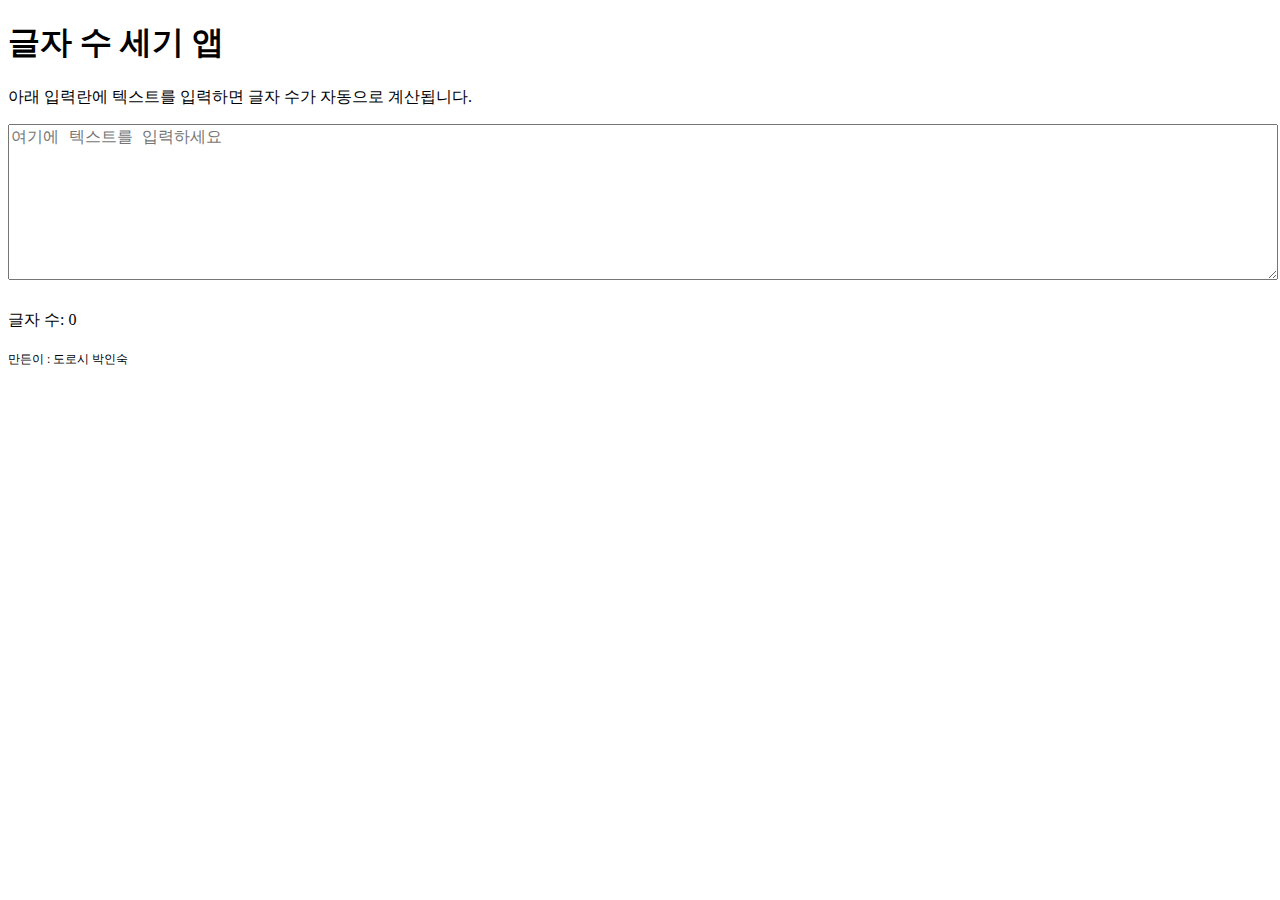
==== index2.html @ fe8a1484 "Create index2.html" ====
<!DOCTYPE html>
<html>
  <head>
    <meta charset="UTF-8">
    <title>글자 수 세기 앱</title>
    <style>
      /* 스타일을 정의합니다. */
      textarea {
        width: 100%;
        height: 150px;
        font-size: 16px;
        margin-bottom: 10px;
      }

      .footer {
        display: flex;
        justify-content: space-between;
        align-items: center;
        margin-top: 20px;
      }

      .author {
        font-size: 12px;
      }

      .ad {
        font-size: 12px;
        text-align: right;
      }
    </style>
  </head>
  <body>
    <h1>글자 수 세기 앱</h1>
    <p>아래 입력란에 텍스트를 입력하면 글자 수가 자동으로 계산됩니다.</p>
    <textarea id="text" placeholder="여기에 텍스트를 입력하세요"></textarea>
    <p>글자 수: <span id="count">0</span></p>
    <div class="footer">
      <div class="author">만든이 : 도로시 박인숙</div>
      <div class="ad"><ins class="kakao_ad_area" style="display:none;"
data-ad-unit = "DAN-nOdAVfkEyyJnaNdP"
data-ad-width = "320"
data-ad-height = "100"></ins>
<script type="text/javascript" src="//t1.daumcdn.net/kas/static/ba.min.js" async></script></div>
    </div>
    <script src="script.js"></script>
  </body>
</html>
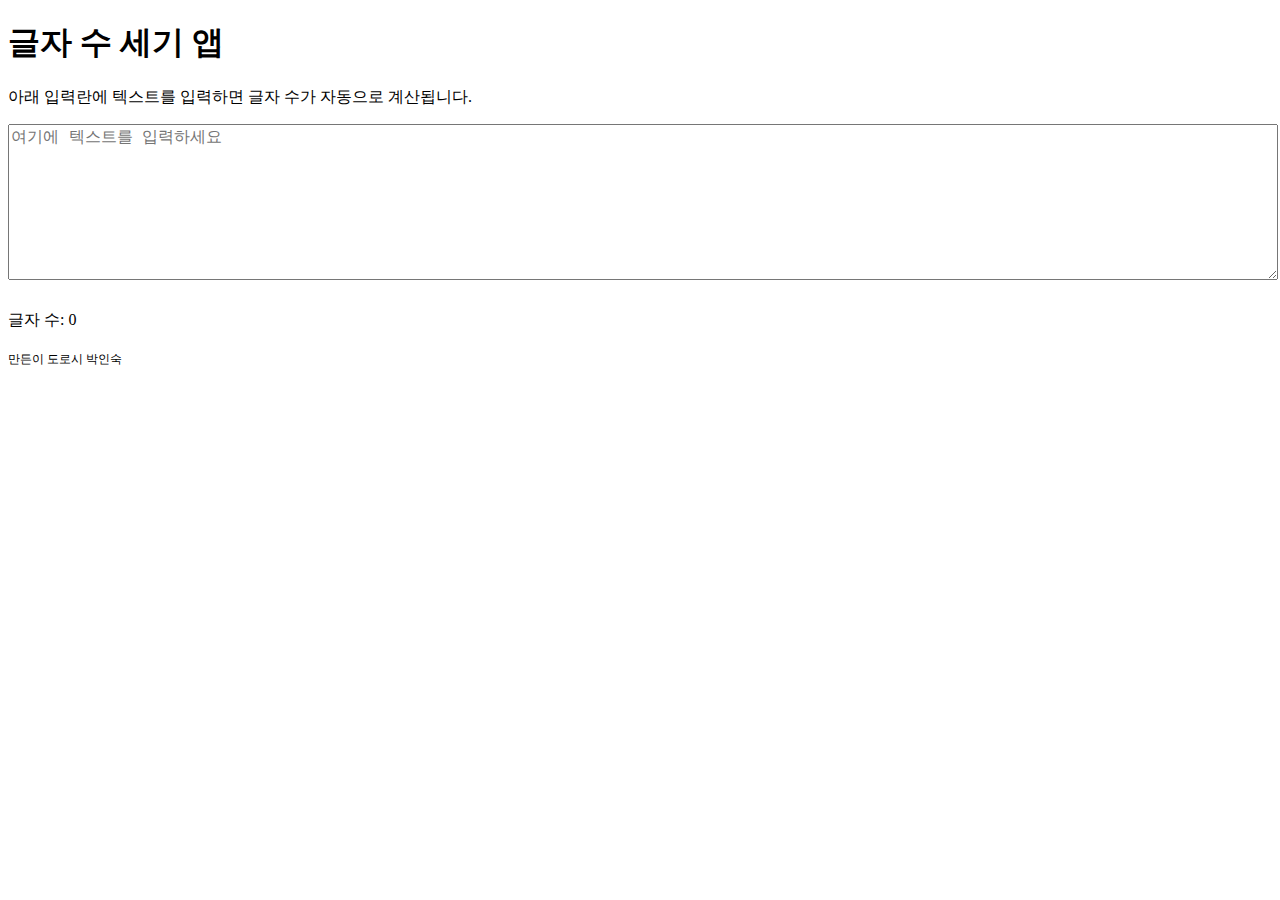
==== commit a2c8d96c: "Update index2.html" ====
--- a/index2.html
+++ b/index2.html
@@ -35,13 +35,22 @@
     <textarea id="text" placeholder="여기에 텍스트를 입력하세요"></textarea>
     <p>글자 수: <span id="count">0</span></p>
     <div class="footer">
-      <div class="author">만든이 : 도로시 박인숙</div>
+      <div class="author">만든이 도로시 박인숙</div>
       <div class="ad"><ins class="kakao_ad_area" style="display:none;"
 data-ad-unit = "DAN-nOdAVfkEyyJnaNdP"
 data-ad-width = "320"
 data-ad-height = "100"></ins>
 <script type="text/javascript" src="//t1.daumcdn.net/kas/static/ba.min.js" async></script></div>
     </div>
-    <script src="script.js"></script>
+    </div>
+    <script>
+      const text = document.getElementById('text');
+      const count = document.getElementById('count');
+
+      text.addEventListener('input', () => {
+        const textLength = text.value.length;
+        count.textContent = textLength;
+      });
+    </script>
   </body>
 </html>
